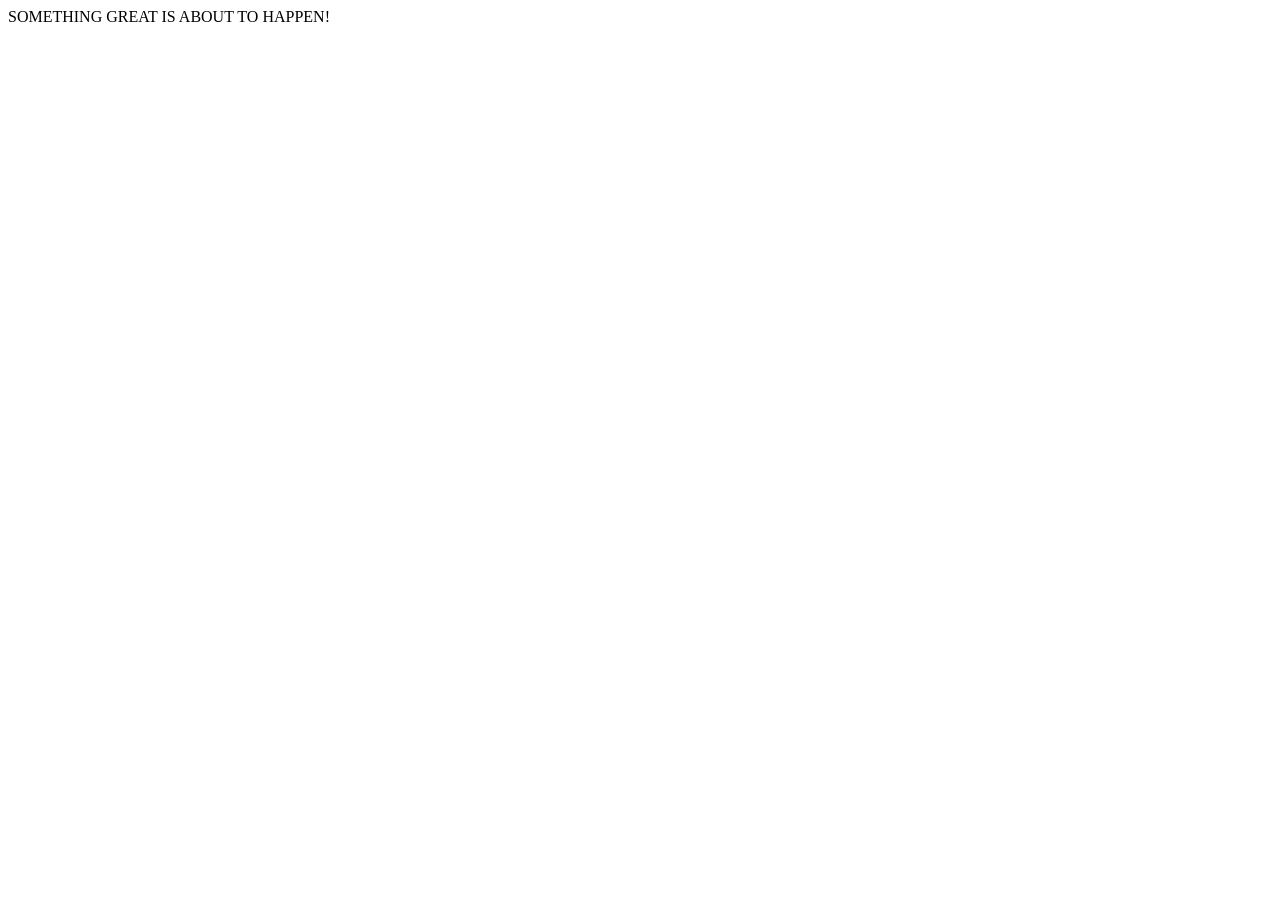
==== index.html @ e7b2011f "initial commit" ====
<!DOCTYPE html>
<html lang="en">
  <head>
    <meta charset="UTF-8">
    <meta name="viewport" content="width=device-width, initial-scale=1.0">
    <meta http-equiv="X-UA-Compatible" content="ie=edge">
    <title>Galileo - Home</title>
    <link rel="stylesheet" href="index.css">
  </head>
  <body>
    <script src="index.js"></script>
    SOMETHING GREAT IS ABOUT TO HAPPEN!
  </body>
</html>
---- index.css ----
.body {
    background-color: #EE77FF;
}
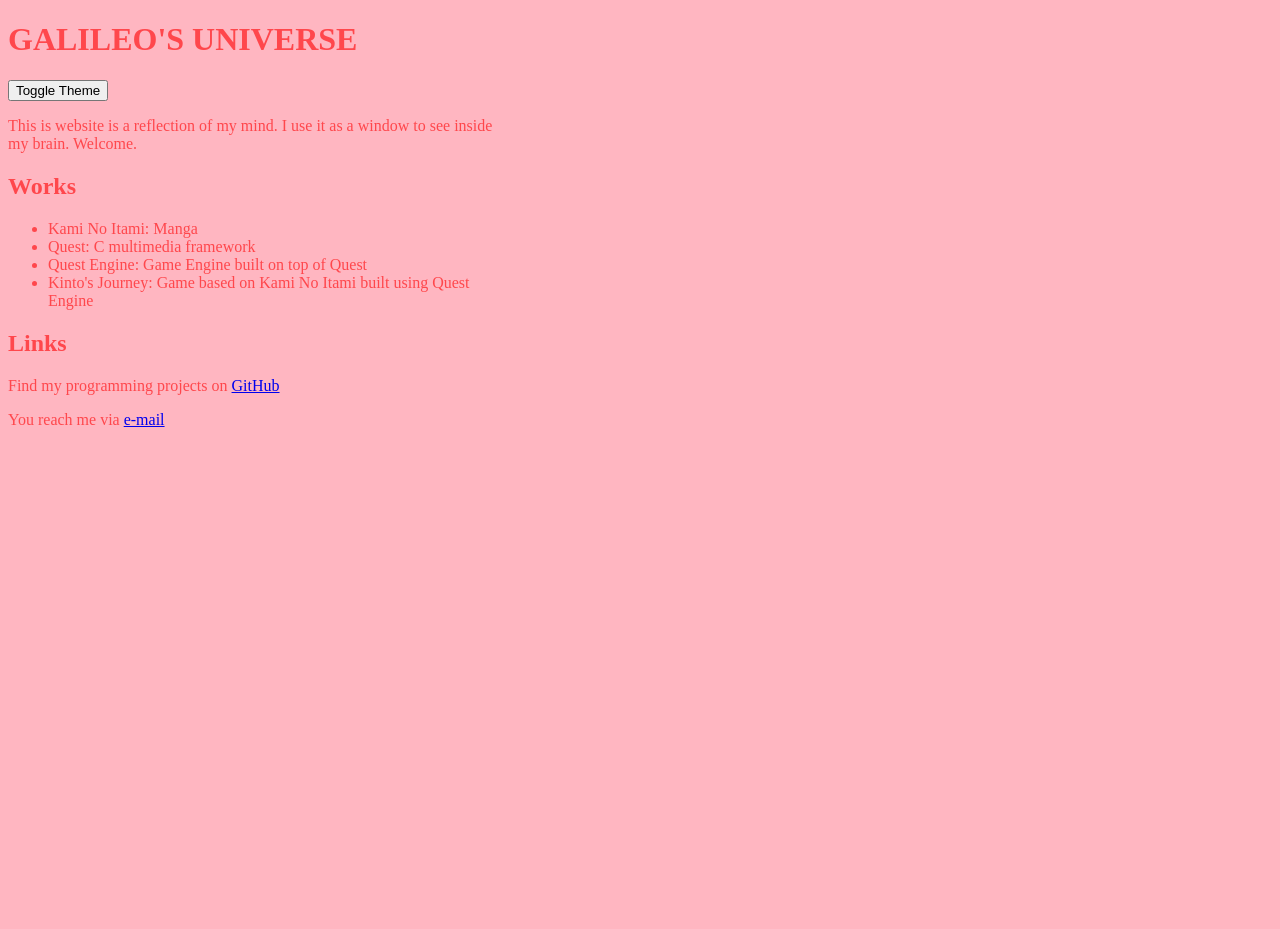
==== commit a9686208: "starter" ====
--- a/index.html
+++ b/index.html
@@ -7,8 +7,23 @@
     <title>Galileo - Home</title>
     <link rel="stylesheet" href="index.css">
   </head>
-  <body>
-    <script src="index.js"></script>
-    SOMETHING GREAT IS ABOUT TO HAPPEN!
+  <body class="light-theme">
+    <main>
+      <h1>GALILEO'S UNIVERSE</h1>
+      <button id="toggle-theme">Toggle Theme</button>      
+      <p>This is website is a reflection of my mind. I use it as a window to see inside my brain. Welcome.</p>
+
+      <h2>Works</h2>
+      <ul>
+        <li>Kami No Itami: Manga</li>
+        <li>Quest: C multimedia framework</li>
+        <li>Quest Engine: Game Engine built on top of Quest</li>
+        <li>Kinto's Journey: Game based on Kami No Itami built using Quest Engine</li>
+      </ul>
+      <h2>Links</h2>
+      <p>Find my programming projects on <a href="https://github.com/itsjustgalileo/">GitHub</a></p>
+      <p>You reach me via <a href="mailto:galileo@itsjustgalileo.com">e-mail</a></p>
+      <script src="index.js"></script>
+    </main>
   </body>
 </html>
--- a/index.css
+++ b/index.css
@@ -1,3 +1,24 @@
-.body {
-    background-color: #EE77FF;
+/* Light theme */
+body.light-theme {
+    --bg-color: #FFB6C1;
+    --text-color: #FF474C;
 }
+
+/* Dark theme */
+body.dark-theme {
+    --bg-color: #1a1a1a;
+    --text-color: #ffffff;
+}
+
+body {
+    background-color: var(--bg-color);
+    color: var(--text-color);
+    transition: background-color 0.3s, color 0.3s;
+    box-sizing: border-box;
+}
+
+main {
+    max-width: 75vw;
+    min-height: 100vh;
+    margin-right: 60%;
+}
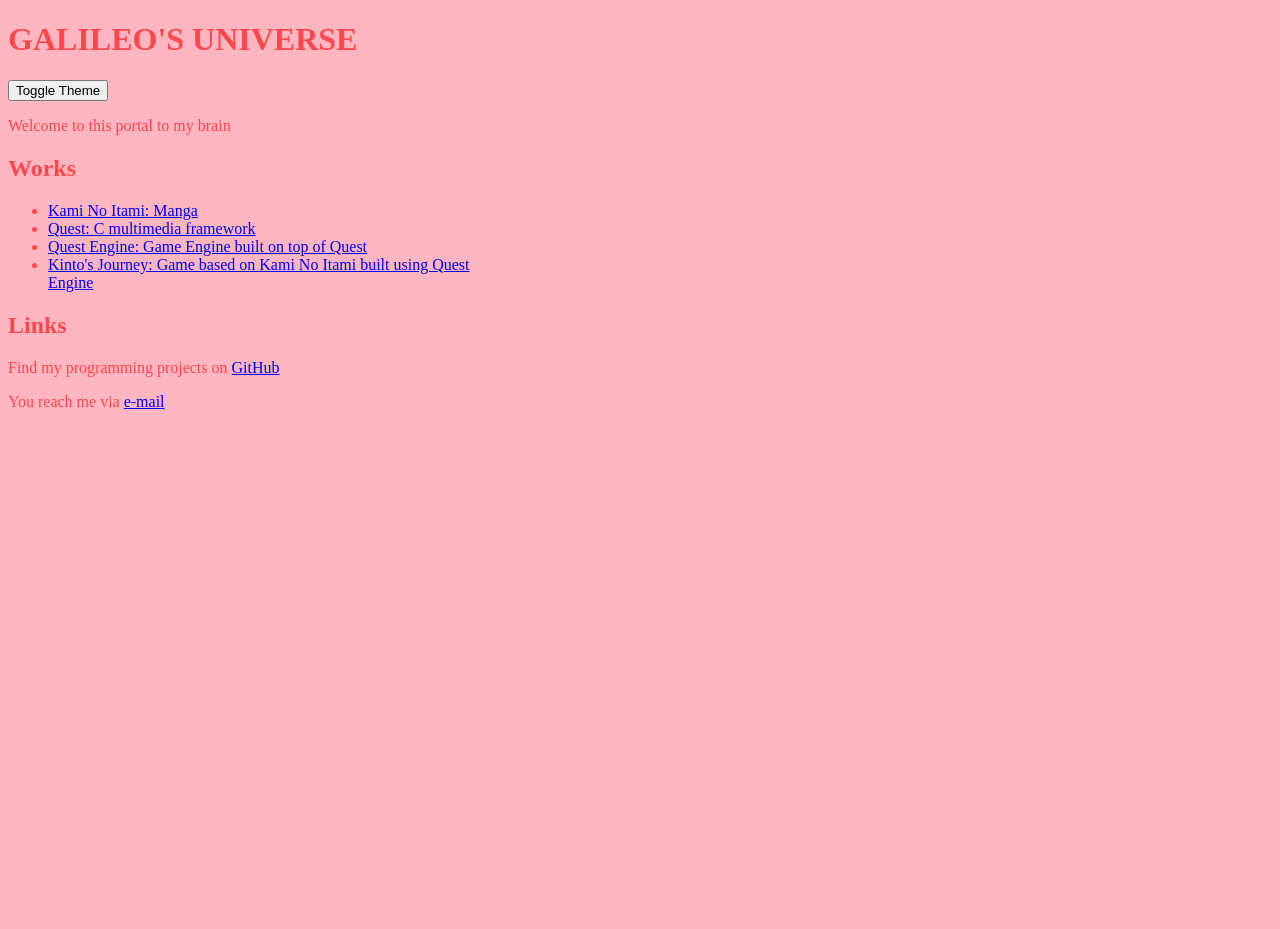
==== commit b9e8ec92: "pages" ====
--- a/index.html
+++ b/index.html
@@ -11,14 +11,14 @@
     <main>
       <h1>GALILEO'S UNIVERSE</h1>
       <button id="toggle-theme">Toggle Theme</button>      
-      <p>This is website is a reflection of my mind. I use it as a window to see inside my brain. Welcome.</p>
+      <p>Welcome to this portal to my brain</p>
 
       <h2>Works</h2>
       <ul>
-        <li>Kami No Itami: Manga</li>
-        <li>Quest: C multimedia framework</li>
-        <li>Quest Engine: Game Engine built on top of Quest</li>
-        <li>Kinto's Journey: Game based on Kami No Itami built using Quest Engine</li>
+        <li><a href="./pages/itami.html">Kami No Itami: Manga</a></li>
+        <li><a href="./pages/quest.html">Quest: C multimedia framework</a></li>
+        <li><a href="./pages/qengine.html">Quest Engine: Game Engine built on top of Quest</a></li>
+        <li><a href="./pages/kinto.html">Kinto's Journey: Game based on Kami No Itami built using Quest Engine</a></li>
       </ul>
       <h2>Links</h2>
       <p>Find my programming projects on <a href="https://github.com/itsjustgalileo/">GitHub</a></p>
